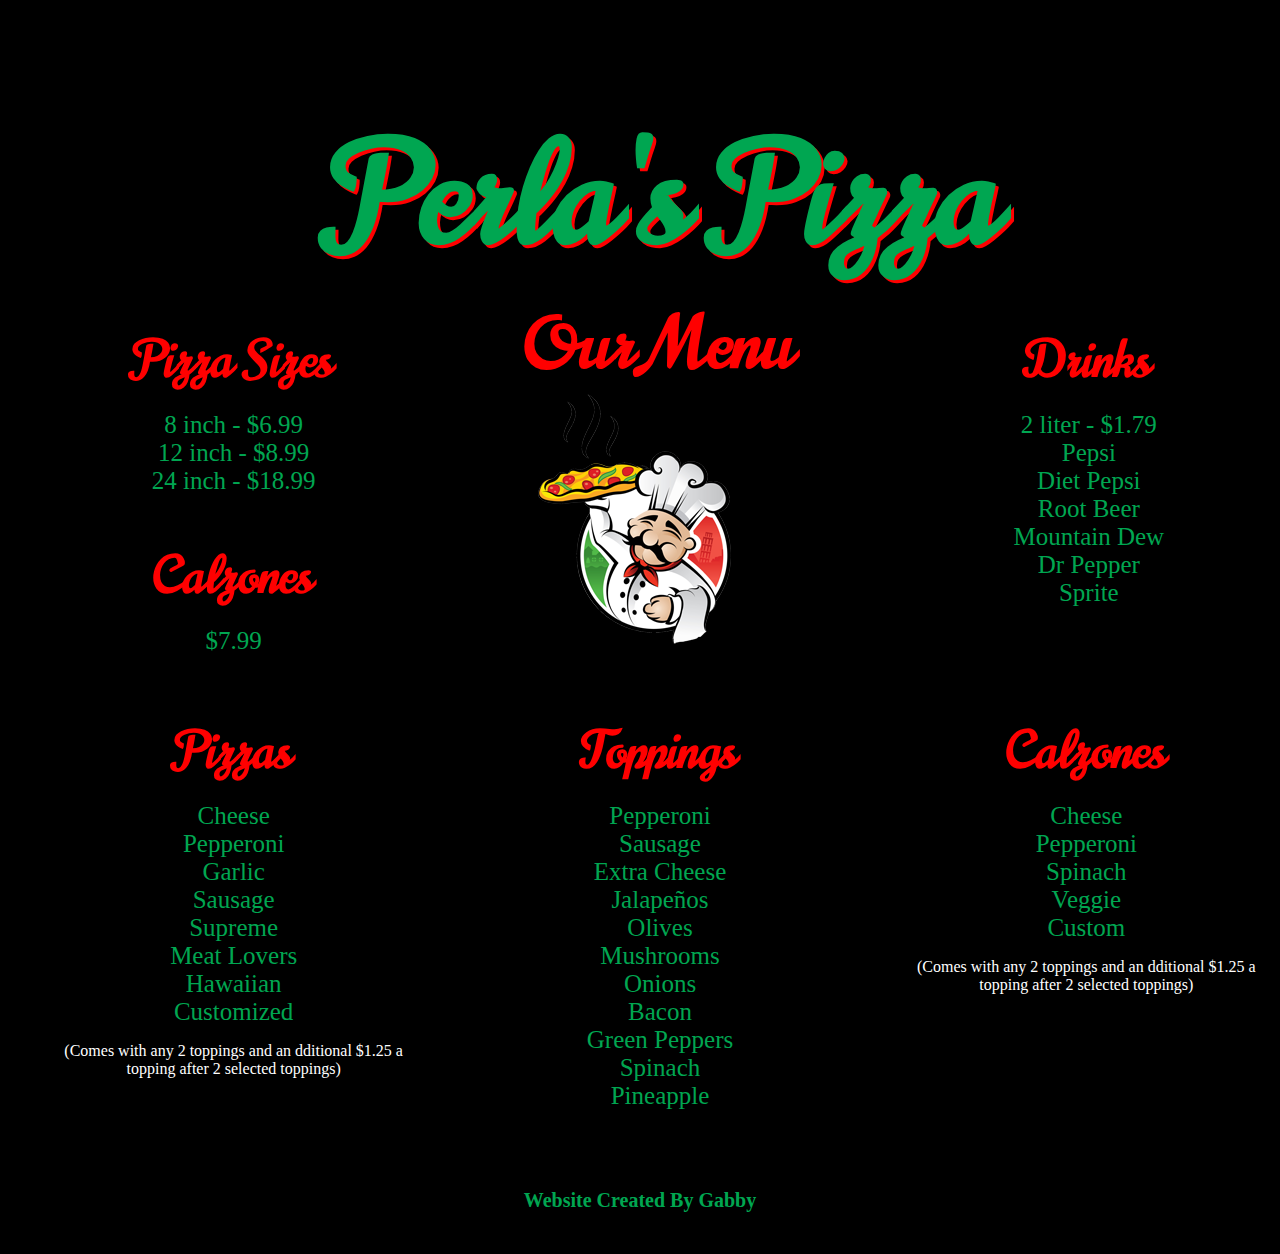
==== menu.html @ 9156bac7 "Add files via upload" ====
<!DOCTYPE html>

<html>
<head>
  <title>Perla's Pizza Menu</title>
  <link href="css/main.css" rel="stylesheet">
  <meta name="viewport" content="width=device-width, initial-scale=1">
  <link href="https://fonts.googleapis.com/css?family=Norican" rel="stylesheet">
  <link rel="shortcut icon" href="images/favicon.png" type="image/x-icon">
  <link rel="icon" href="/favicon.ico" type="image/x-icon">
</head>

<body>

  <div class="container">

    <header>

      <div id="name">
        <h1 class="menu">Perla's Pizza</h1>
      </div>
    </header>

    <main>
      <div id="price">
        <h2 class="list">Pizza Sizes</h2>
          <ul style="list-style-type:none">
            <li>8 inch - $6.99</li>
            <li>12 inch - $8.99</li>
            <li>24 inch - $18.99</li>
          </ul>
        <h2 class="list">Calzones</h2>
          <ul style="list-style-type:none">
            <li>$7.99</li>
          </ul>
      </div>

      <div id="our">
        <h2 class="pep">Our Menu</h2>
          <img src="images/logo2.png" alt "logo">
      </div>

      <div id="drinks">
        <h2 class="list">Drinks</h2>
          <ul style="list-style-type:none">
            <li>2 liter - $1.79</li>
            <li>Pepsi</li>
            <li>Diet Pepsi</li>
            <li>Root Beer</li>
            <li>Mountain Dew</li>
            <li>Dr Pepper</li>
            <li>Sprite</li>
          </ul>
      </div>

      <div id="pizzas">
        <h2 class="list">Pizzas</h2>
          <ul style="list-style-type:none">
            <li>Cheese</li>
            <li>Pepperoni</li>
            <li>Garlic</li>
            <li>Sausage</li>
            <li>Supreme</li>
            <li>Meat Lovers</li>
            <li>Hawaiian</li>
            <li>Customized</li>
            <p>(Comes with any 2 toppings and an dditional $1.25 a topping after 2 selected toppings)</p>
          </ul>
      </div>

      <div id="toppings">
        <h2 class="list">Toppings</h2>
          <ul style="list-style-type:none">
            <li>Pepperoni</li>
            <li>Sausage</li>
            <li>Extra Cheese</li>
            <li>Jalapeños</li>
            <li>Olives</li>
            <li>Mushrooms</li>
            <li>Onions</li>
            <li>Bacon</li>
            <li>Green Peppers</li>
            <li>Spinach</li>
            <li>Pineapple</li>
          </ul>
      </div>

      <div id="calzones">
        <h2 class="list">Calzones</h2>
          <ul style="list-style-type:none">
            <li>Cheese</li>
            <li>Pepperoni</li>
            <li>Spinach</li>
            <li>Veggie</li>
            <li>Custom</li>
            <p>(Comes with any 2 toppings and an dditional $1.25 a topping after 2 selected toppings)</p>
          </ul>
      </div>
    </main>

    <footer>
      <div id="credits">
        <h5>Website Created By Gabby</h5>
      </div>
    </footer>

  </div>

    </body>
</html>
---- css/main.css ----
/* Color Palette
  White: #ffffff;
  Black: #000000;
  Medium Gray: #999999;
  Light Gray: #dddddd;
  Light blue: #99ffff;
*/


/*********** Begin Layout Styles ***********/
body {
  background-color: #000000;
}

div.container {
  background-color: #000000;
  margin-left: auto;
  margin-right: auto;
}

/* phones (base layout is mobile-first) */
header {
  display: grid;
  grid-column-gap: 15px;
  grid-row-gap: 15px;
  grid-template-columns: 1fr;
  grid-template-areas:
    "name"
    "phone";
}

main {
  display: grid;
  grid-column-gap: 15px;
  grid-row-gap: 15px;
  grid-template-columns: 1fr;
  grid-template-areas:
    "menu"
    "hours"
    "maps"
    "signup";
}

footer {
  display: grid;
  grid-column-gap: 15px;
  grid-row-gap: 15px;
  grid-template-columns: 1fr;
  grid-template-areas:
    "credits";
}

/* tablets and small laptops */
@media (min-width: 600px) {

  header {
    grid-template-columns: 1fr;
    grid-template-areas:
      "name"
      "phone";
  }

  main {
    grid-template-columns: 1fr 1fr;
    grid-template-areas:
      "carousel carousel"
      "hours signup"
      "hours signup"
      "maps menu"
  }

  footer {
    grid-template-columns: 1fr 1fr;
    grid-template-areas:
    "credits credits";
  }
}

/* desktops */
@media (min-width: 900px) {
  header {
    grid-template-columns: 1fr 3fr;
    grid-template-areas:
      "logo name name name";
  }

  main {
    grid-template-columns: 1fr 1fr 1fr;
    grid-template-areas:
      "carousel carousel carousel"
      "hours signup signup"
      "menu reviews reviews"
      "maps reviews reviews"
  }

  footer {
    grid-template-columns: 1fr 1fr;
    grid-template-areas:
    "credits credits";
  }
}

div {
  /* border: 1px solid #999999; disable this line once layout works */
  text-align: center; /* disable this line once layout works */
}

main div {
  /* min-height: 80px; disable this line once layout works */
}

div#logo {
  grid-area: logo;
}

div#name {
  grid-area: name;
  text-shadow: 3px 3px #FF0000;
}

div#carousel {
  grid-area: carousel;
}

div#menu {
  grid-area: menu;
}

div#signup {
  grid-area: signup;
  padding: none;
}

div#hours {
  grid-area: hours;
}

div#maps {
  grid-area: maps;
  max-width: 100%;
}

div#reviews {
  grid-area: reviews;
}

div#credits {
  grid-area: credits;
}

div#our {
  grid-column: span 1;
}

div#price {
  grid-column: span 1;
}

div#drinks {
  grid-column: span 1;
  padding-left: 5px;
}

div#pizzas {
  grid-column: span 1;
}

div#toppings {
  grid-column: span 1;
}

div#calzones {
  grid-column: span 1;
}

#page-name {
  grid-column: span 3:
}

@media (max-width: 899px) {
  div#carousel, div#reviews, div#logo {
    display: none;
  }
}

/*********** End Layout Styles ***********/


/*********** Begin Content Styles ***********/

/* Headings */
h1 {
  font-size: 140px;
  font-family: 'Norican', cursive;
  color: #00A651;
  max-width: 100%;
  margin: 0;
  padding-top: 90px;
  padding-right: 30px;
  text-align: center;
}

h2 {
  font-size: 40px;
  font-family: 'Norican', cursive;
  color: #FF0000;
}

h3 {
  font-size: 25px;
  color: #00A651;
}

h4 {
  font-size: 20px;
  color: #FFFFFF;
}

h5 {
  font-size: 20px;
  color: #00A651;
}

h6 {
  font-size: 30px;
  font-family: 'Norican', cursive;
  color: #FF0000;
}

h7 {
  font-size: 60px;
  font-family: 'Norican', cursive;
  color: #00A651;
  max-width: 100%;
  margin: 0;
  padding-top: 90px;
  padding-right: 30px;
}

/* Paragraphs and lists */

p {
  font-size: 16px;
  color: #FFFFFF;
}

p.boxed {
  border: 2px;
  border-style: solid;
  border-color: #C0C0C0;
  font-size: 38px;
  padding: 1em;
}

.menu {
  font-size: 140px;
  font-family: 'Norican', cursive;
  color: #00A651;
  max-width: 100%;
  margin: 0;
  padding-right: 270px;
}

.pep {
  padding-left: 38px;
  font-size: 70px;
  margin-top: 0;
  margin-bottom: 0;
}

.list {
  padding-left: 38px;
  font-size: 50px;
  margin: 0;
  padding-top: 30px;
}

ol {

}

ul {

}

li {
  font-size: 25px;
  color: #00A651;
}

/* tables */

table {

}

caption {

}

tr {

}

th {

}

td {

}

/* images */
img {

}

/* links */

a:link {
  color: #FF0000;
}

a:visited {
  color: #FFFFFF;
}

a:hover {
  color: #00A651;
}

a:active {
  color: #FF0000;
}

/* forms */



/*********** End Content Styles ***********/
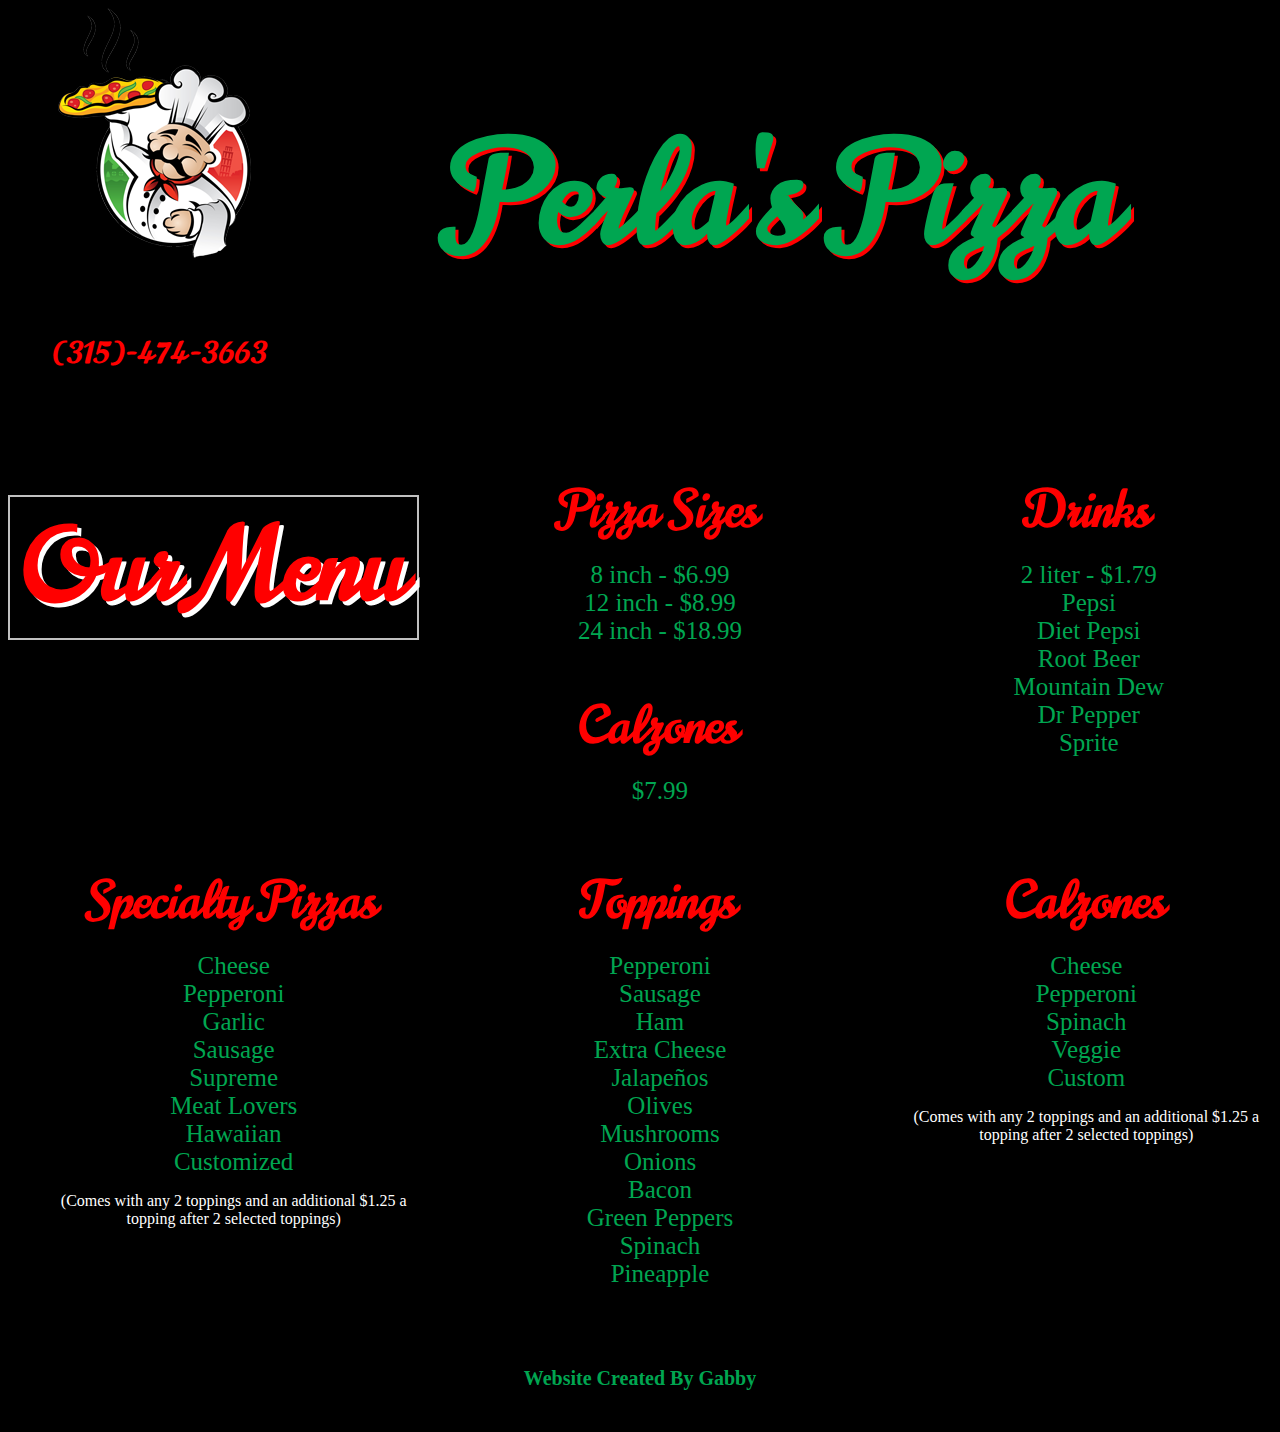
==== commit b2c41e0d: "Add files via upload" ====
--- a/menu.html
+++ b/menu.html
@@ -15,33 +15,36 @@
   <div class="container">
 
     <header>
+      <div id="logo">
+        <img src="images/logo2.png" alt "logo">
+          <h6>(315)-474-3663</h6>
+      </div>
 
       <div id="name">
-        <h1 class="menu">Perla's Pizza</h1>
+        <h1>Perla's Pizza</h1>
       </div>
     </header>
 
     <main>
+      <div id="our">
+        <h2 class="pep boxed">Our Menu</h2>
+      </div>
+
       <div id="price">
-        <h2 class="list">Pizza Sizes</h2>
+        <h3 class="list">Pizza Sizes</h3>
           <ul style="list-style-type:none">
             <li>8 inch - $6.99</li>
             <li>12 inch - $8.99</li>
             <li>24 inch - $18.99</li>
           </ul>
-        <h2 class="list">Calzones</h2>
+        <h3 class="list">Calzones</h3>
           <ul style="list-style-type:none">
             <li>$7.99</li>
           </ul>
       </div>
 
-      <div id="our">
-        <h2 class="pep">Our Menu</h2>
-          <img src="images/logo2.png" alt "logo">
-      </div>
-
       <div id="drinks">
-        <h2 class="list">Drinks</h2>
+        <h3 class="list">Drinks</h3>
           <ul style="list-style-type:none">
             <li>2 liter - $1.79</li>
             <li>Pepsi</li>
@@ -54,7 +57,7 @@
       </div>
 
       <div id="pizzas">
-        <h2 class="list">Pizzas</h2>
+        <h3 class="list">Specialty Pizzas</h3>
           <ul style="list-style-type:none">
             <li>Cheese</li>
             <li>Pepperoni</li>
@@ -64,15 +67,16 @@
             <li>Meat Lovers</li>
             <li>Hawaiian</li>
             <li>Customized</li>
-            <p>(Comes with any 2 toppings and an dditional $1.25 a topping after 2 selected toppings)</p>
+            <p>(Comes with any 2 toppings and an additional $1.25 a topping after 2 selected toppings)</p>
           </ul>
       </div>
 
       <div id="toppings">
-        <h2 class="list">Toppings</h2>
+        <h3 class="list">Toppings</h3>
           <ul style="list-style-type:none">
             <li>Pepperoni</li>
             <li>Sausage</li>
+            <li>Ham</li>
             <li>Extra Cheese</li>
             <li>Jalapeños</li>
             <li>Olives</li>
@@ -86,14 +90,14 @@
       </div>
 
       <div id="calzones">
-        <h2 class="list">Calzones</h2>
+        <h3 class="list">Calzones</h3>
           <ul style="list-style-type:none">
             <li>Cheese</li>
             <li>Pepperoni</li>
             <li>Spinach</li>
             <li>Veggie</li>
             <li>Custom</li>
-            <p>(Comes with any 2 toppings and an dditional $1.25 a topping after 2 selected toppings)</p>
+            <p>(Comes with any 2 toppings and an additional $1.25 a topping after 2 selected toppings)</p>
           </ul>
       </div>
     </main>
--- a/css/main.css
+++ b/css/main.css
@@ -150,6 +150,7 @@
 
 div#our {
   grid-column: span 1;
+  text-shadow: 4px 4px #FFFFFF;
 }
 
 div#price {
@@ -161,11 +162,11 @@
   padding-left: 5px;
 }
 
+div#toppings {
+  grid-column: span 1;
+}
+
 div#pizzas {
-  grid-column: span 1;
-}
-
-div#toppings {
   grid-column: span 1;
 }
 
@@ -261,11 +262,15 @@
   padding-right: 270px;
 }
 
-.pep {
-  padding-left: 38px;
-  font-size: 70px;
-  margin-top: 0;
+.pep.boxed {
+  /*padding-left: 38px;*/
+  font-size: 100px;
+  margin-top: 50px;
   margin-bottom: 0;
+  border: 2px;
+  border-style: solid;
+  border-color: #C0C0C0;
+
 }
 
 .list {
@@ -273,6 +278,8 @@
   font-size: 50px;
   margin: 0;
   padding-top: 30px;
+  font-family: 'Norican', cursive;
+  color: #FF0000;
 }
 
 ol {
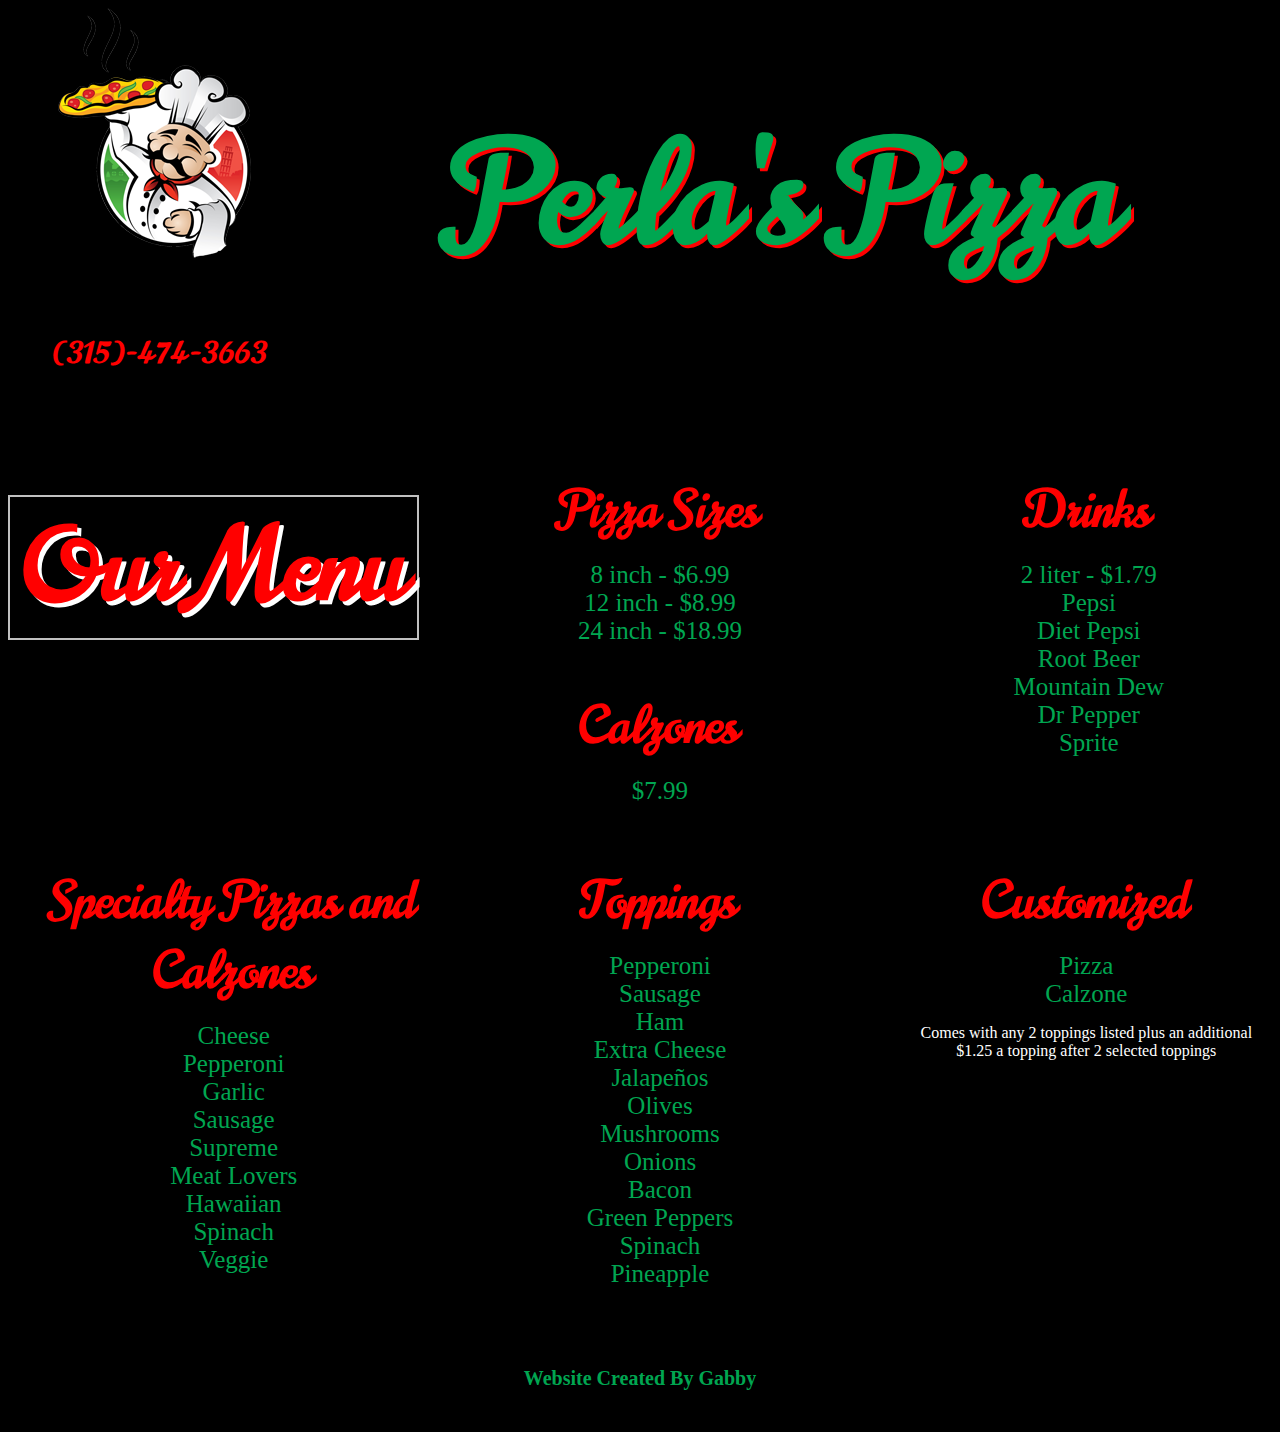
==== commit 25540682: "Add files via upload" ====
--- a/menu.html
+++ b/menu.html
@@ -57,7 +57,7 @@
       </div>
 
       <div id="pizzas">
-        <h3 class="list">Specialty Pizzas</h3>
+        <h3 class="list">Specialty Pizzas and Calzones</h3>
           <ul style="list-style-type:none">
             <li>Cheese</li>
             <li>Pepperoni</li>
@@ -66,8 +66,8 @@
             <li>Supreme</li>
             <li>Meat Lovers</li>
             <li>Hawaiian</li>
-            <li>Customized</li>
-            <p>(Comes with any 2 toppings and an additional $1.25 a topping after 2 selected toppings)</p>
+            <li>Spinach</li>
+            <li>Veggie</li>
           </ul>
       </div>
 
@@ -90,14 +90,11 @@
       </div>
 
       <div id="calzones">
-        <h3 class="list">Calzones</h3>
+        <h3 class="list">Customized</h3>
           <ul style="list-style-type:none">
-            <li>Cheese</li>
-            <li>Pepperoni</li>
-            <li>Spinach</li>
-            <li>Veggie</li>
-            <li>Custom</li>
-            <p>(Comes with any 2 toppings and an additional $1.25 a topping after 2 selected toppings)</p>
+            <li>Pizza</li>
+            <li>Calzone</li>
+          <p>Comes with any 2 toppings listed plus an additional $1.25 a topping after 2 selected toppings</p>
           </ul>
       </div>
     </main>
